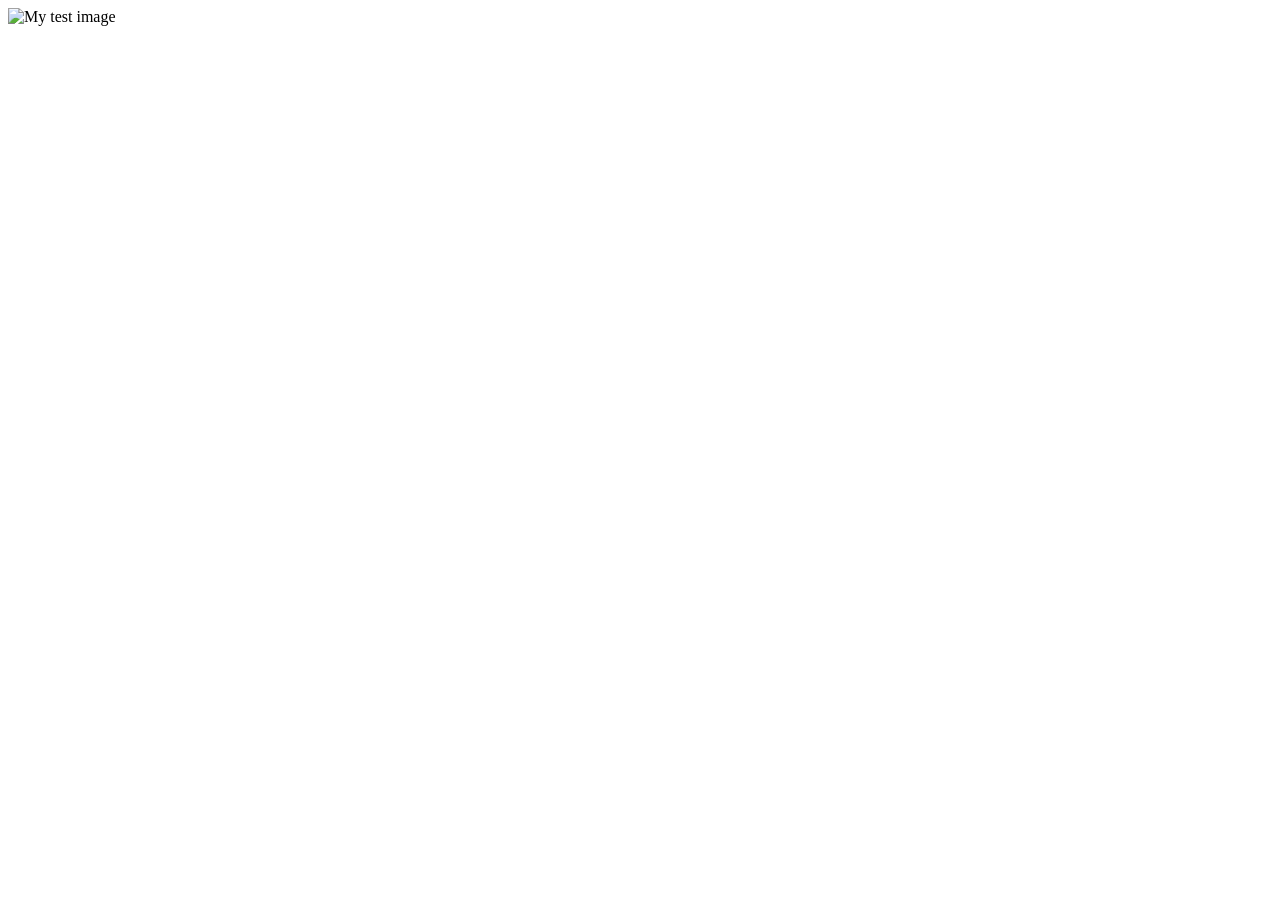
==== index.html @ 4daa3c08 "Create index.html" ====
<!DOCTYPE html>
<html lang="en-US">
  <head>
    <meta charset="utf-8" />
    <meta name="viewport" content="width=device-width" />
    <title>My test page</title>
  </head>
  <body>
    <img src="images/firefox-icon.png" alt="My test image" />
  </body>
</html>
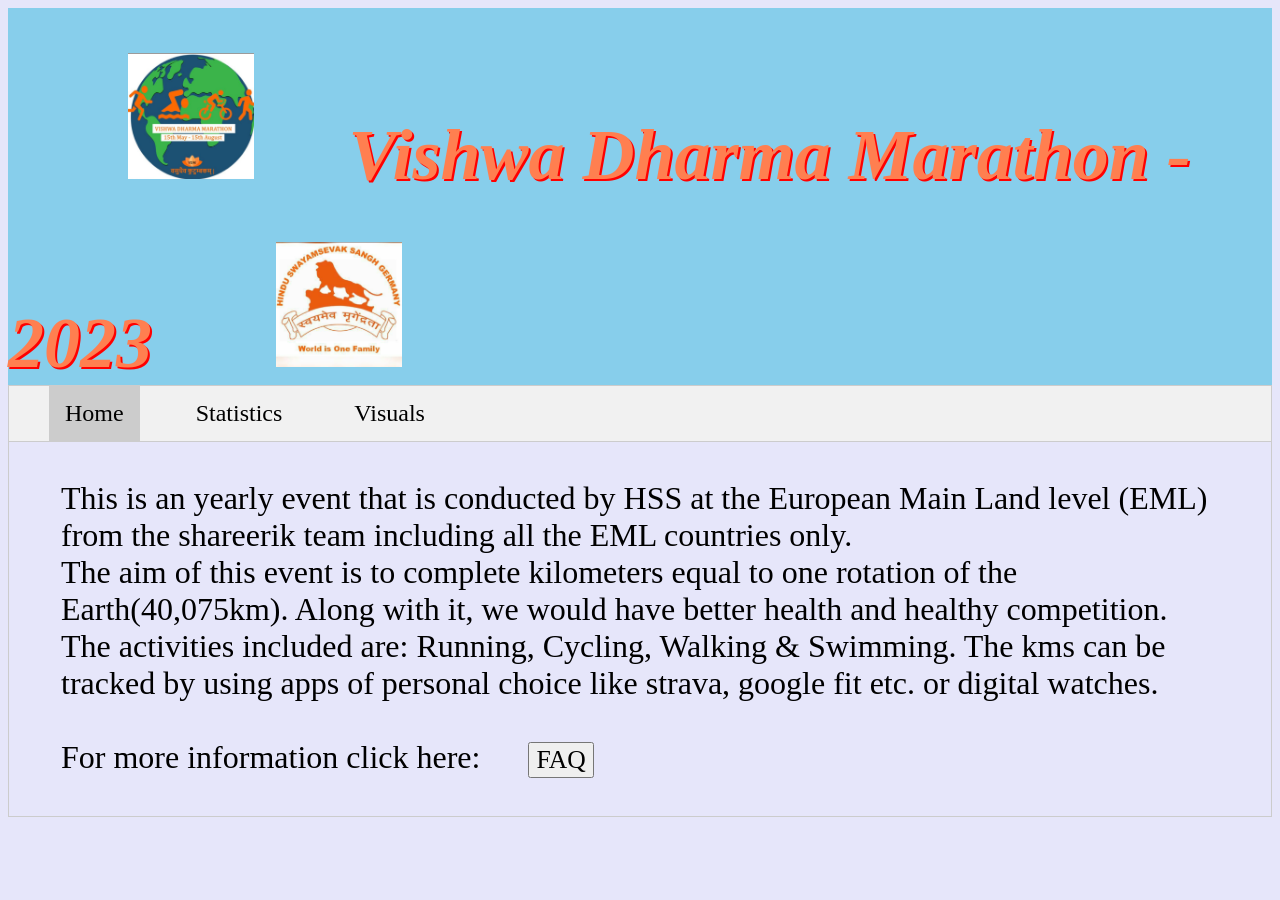
==== commit 669d7a4a: "code for website" ====
--- a/index.html
+++ b/index.html
@@ -3,9 +3,128 @@
   <head>
     <meta charset="utf-8" />
     <meta name="viewport" content="width=device-width" />
-    <title>My test page</title>
+    <title>Vishwadharma Marathon - 2023</title>
+    <link rel="stylesheet" href="styles.css">
   </head>
+
   <body>
-    <img src="images/firefox-icon.png" alt="My test image" />
+      <header>
+        <img class="header-img" src ="vm_logo.jpg" alt="Vishwadharma Logo" />
+        <h1>Vishwa Dharma Marathon - 2023</h1>
+        <img class="header-img" src ="hss_logo.jpg" alt="Vishwadharma Logo" />
+    </header>
+<!-- Tab links -->
+<div class="tab">
+  <button class="tablinks active" onclick="openCity(event, 'Home')">Home</button>
+  <button class="tablinks" onclick="openCity(event, 'Statistics')">Statistics</button>
+  <button class="tablinks" onclick="openCity(event, 'Visuals')">Visuals</button>
+</div>
+
+<!-- Tab content inside the tab home -->
+<div id="Home" class="tabcontent">
+  <!--<h3>Introduction</h3><br>-->
+  <p>This is an yearly event that is conducted by HSS at the European Main Land
+level (EML) from the shareerik team including all the EML countries only.<br>
+  The aim of this event is to complete kilometers equal to one rotation of the Earth(40,075km).
+      Along with it, we would have better health and healthy competition.
+  The activities included are: Running, Cycling, Walking & Swimming. The kms can be tracked by
+      using apps of personal choice like strava, google fit etc. or digital watches.
+      <br><br>For more information click here:
+      <a href="FAQ's for VDM.pdf">
+      <button onclick="FAQ's for VDM.pdf">
+      FAQ
+    </button> </a> </p>
+</div>
+<!-- Tab content inside the tab statistics -->
+<div id="Statistics" class="tabcontent">
+<h1 class="text-left-right">
+    <span class="left-text">Number of distinct participants:</span>
+    <span class="byline">168</span>
+</h1>
+<h1 class="text-left-right">
+    <span class="left-text">Total distance covered in km:</span>
+    <span class="byline">5000</span>
+</h1>
+<h1 class="text-left-right">
+    <span class="left-text">Total number of countries participating:</span>
+    <span class="byline">15</span>
+</h1>
+<h1 class="text-left-right">
+    <span class="left-text">Total number of Shakas participating:</span>
+    <span class="byline">20</span>
+</h1>
+</div>
+
+<!-- Tab content inside the tab visuals -->
+<div id="Visuals" class="tabcontent">
+        <!-- The grid: four columns -->
+
+<div class="row">
+  <div class="column">
+    <img src="daily_distance_by_sports.png" alt="Distance based n Sport" onclick="myFunction(this);">
+  </div>
+  <div class="column">
+    <img src="top_five_names_by_activity.png" alt="Snow" onclick="myFunction(this);">
+  </div>
+  <div class="column">
+    <img src="total_distance_by_country.png" alt="Mountains" onclick="myFunction(this);">
+  </div>
+  <div class="column">
+    <img src="total_distance_by_shakha.png" alt="Lights" onclick="myFunction(this);">
+  </div>
+</div>
+
+<!-- The expanding image container -->
+<div class="container">
+  <!-- Close the image -->
+  <span onclick="this.parentElement.style.display='none'" class="closebtn">&times;</span>
+
+  <!-- Expanded image -->
+  <img id="expandedImg" style="width:100%">
+
+  <!-- Image text -->
+  <div id="imgtext"></div>
+</div>
+</div>
+
+
+<script>
+function openCity(evt, cityName) {
+  // Declare all variables
+  var i, tabcontent, tablinks;
+
+  // Get all elements with class="tabcontent" and hide them
+  tabcontent = document.getElementsByClassName("tabcontent");
+  for (i = 0; i < tabcontent.length; i++) {
+    tabcontent[i].style.display = "none";
+  }
+
+  // Get all elements with class="tablinks" and remove the class "active"
+  tablinks = document.getElementsByClassName("tablinks");
+  for (i = 0; i < tablinks.length; i++) {
+    tablinks[i].className = tablinks[i].className.replace(" active", "");
+  }
+
+  // Show the current tab, and add an "active" class to the button that opened the tab
+  document.getElementById(cityName).style.display = "block";
+  if(evt) evt.currentTarget.className += " active";
+    else document.querySelector('button.tablinks').className += " active";
+}
+document.body.addEventListener('DOMContentLoaded', openCity(event, 'Home'));
+
+function myFunction(imgs) {
+  // Get the expanded image
+  var expandImg = document.getElementById("expandedImg");
+  // Get the image text
+  var imgText = document.getElementById("imgtext");
+  // Use the same src in the expanded image as the image being clicked on from the grid
+  expandImg.src = imgs.src;
+  // Use the value of the alt attribute of the clickable image as text inside the expanded image
+  imgText.innerHTML = imgs.alt;
+  // Show the container element (hidden with CSS)
+  expandImg.parentElement.style.display = "block";
+}
+</script>
+
   </body>
 </html>
--- a/styles.css
+++ b/styles.css
@@ -0,0 +1,161 @@
+body {background-color: lavender;}
+.header-img {
+    height: 10%;
+    width: 10%;
+    margin-left: 120px;
+    margin-top: 45px;
+}
+
+header {
+   background: skyblue;
+}
+
+header h1 {
+    display: inline;
+    color: coral;
+  font-family: verdana;
+  font-size: 450%;
+  text-align: center;
+  margin-left: 90px;
+  text-shadow: 2px 2px #ff0000;
+  font-style: italic;
+}
+.p-img {
+        width: 10%;
+        height: 10%;
+        margin-left: 120px;
+        /* object-fit: cover;*/
+      }
+/* Style the paragraph */
+p  {
+
+  font-family: verdana;
+  font-size: 80%;
+  margin-left: 40px;
+  margin-right: 40px;
+}
+button
+{
+font-family: verdana;
+  font-size: 80%;
+  margin-left: 40px;
+}
+
+/* Style the tab */
+.tab {
+  overflow: hidden;
+  border: 1px solid #ccc;
+  background-color: #f1f1f1;
+}
+
+/* Style the buttons that are used to open the tab content */
+.tab button {
+  background-color: inherit;
+  float: left;
+  border: none;
+  outline: none;
+  cursor: pointer;
+  padding: 14px 16px;
+  transition: 0.3s;
+  font-size: 150%;
+}
+
+/* Change background color of buttons on hover */
+.tab button:hover {
+  background-color: #ddd;
+}
+
+/* Create an active/current tablink class */
+.tab button.active {
+  background-color: #ccc;
+}
+
+/* Style the tab content */
+.tabcontent {
+  display: none;
+  padding: 6px 12px;
+  border: 1px solid #ccc;
+  border-top: none;
+    font-size: 250%;
+}
+
+
+
+
+.text-left-right {
+
+    text-align: right;
+    position: relative;
+    color: Azure;
+}
+.left-text {
+
+    left: 0;
+    position: absolute;
+    font-size: 40px;
+    font-style: oblique;
+    color: lightsalmon;
+}
+.byline {
+text-align: right;
+    font-size: 40px;
+    margin-right: 900px;
+    font-style: oblique;
+    color: Tomato;
+}
+
+/* The grid: Four equal columns that floats next to each other */
+
+.column {
+  float: left;
+  width: 24%;
+    height: auto;
+  border: 6px double black;
+}
+img {
+        width: 100%;
+        height: 100%;
+        object-fit: cover;
+      }
+
+/* Style the images inside the grid */
+.column img {
+  opacity: 0.8;
+  cursor: pointer;
+}
+
+.column img:hover {
+  opacity: 1;
+}
+
+/* Clear floats after the columns */
+.row:after {
+  content: "";
+  display: table;
+  clear: both;
+}
+
+/* The expanding image container (positioning is needed to position the close button and the text) */
+.container {
+  position: relative;
+  display: none;
+}
+
+/* Expanding image text */
+#imgtext {
+  position: absolute;
+  bottom: 15px;
+  left: 15px;
+  color: white;
+  font-size: 20px;
+}
+
+/* Closable button inside the image */
+.closebtn {
+  position: absolute;
+  top: 10px;
+  right: 15px;
+  color: tomato;
+  font-size: 35px;
+  cursor: pointer;
+}
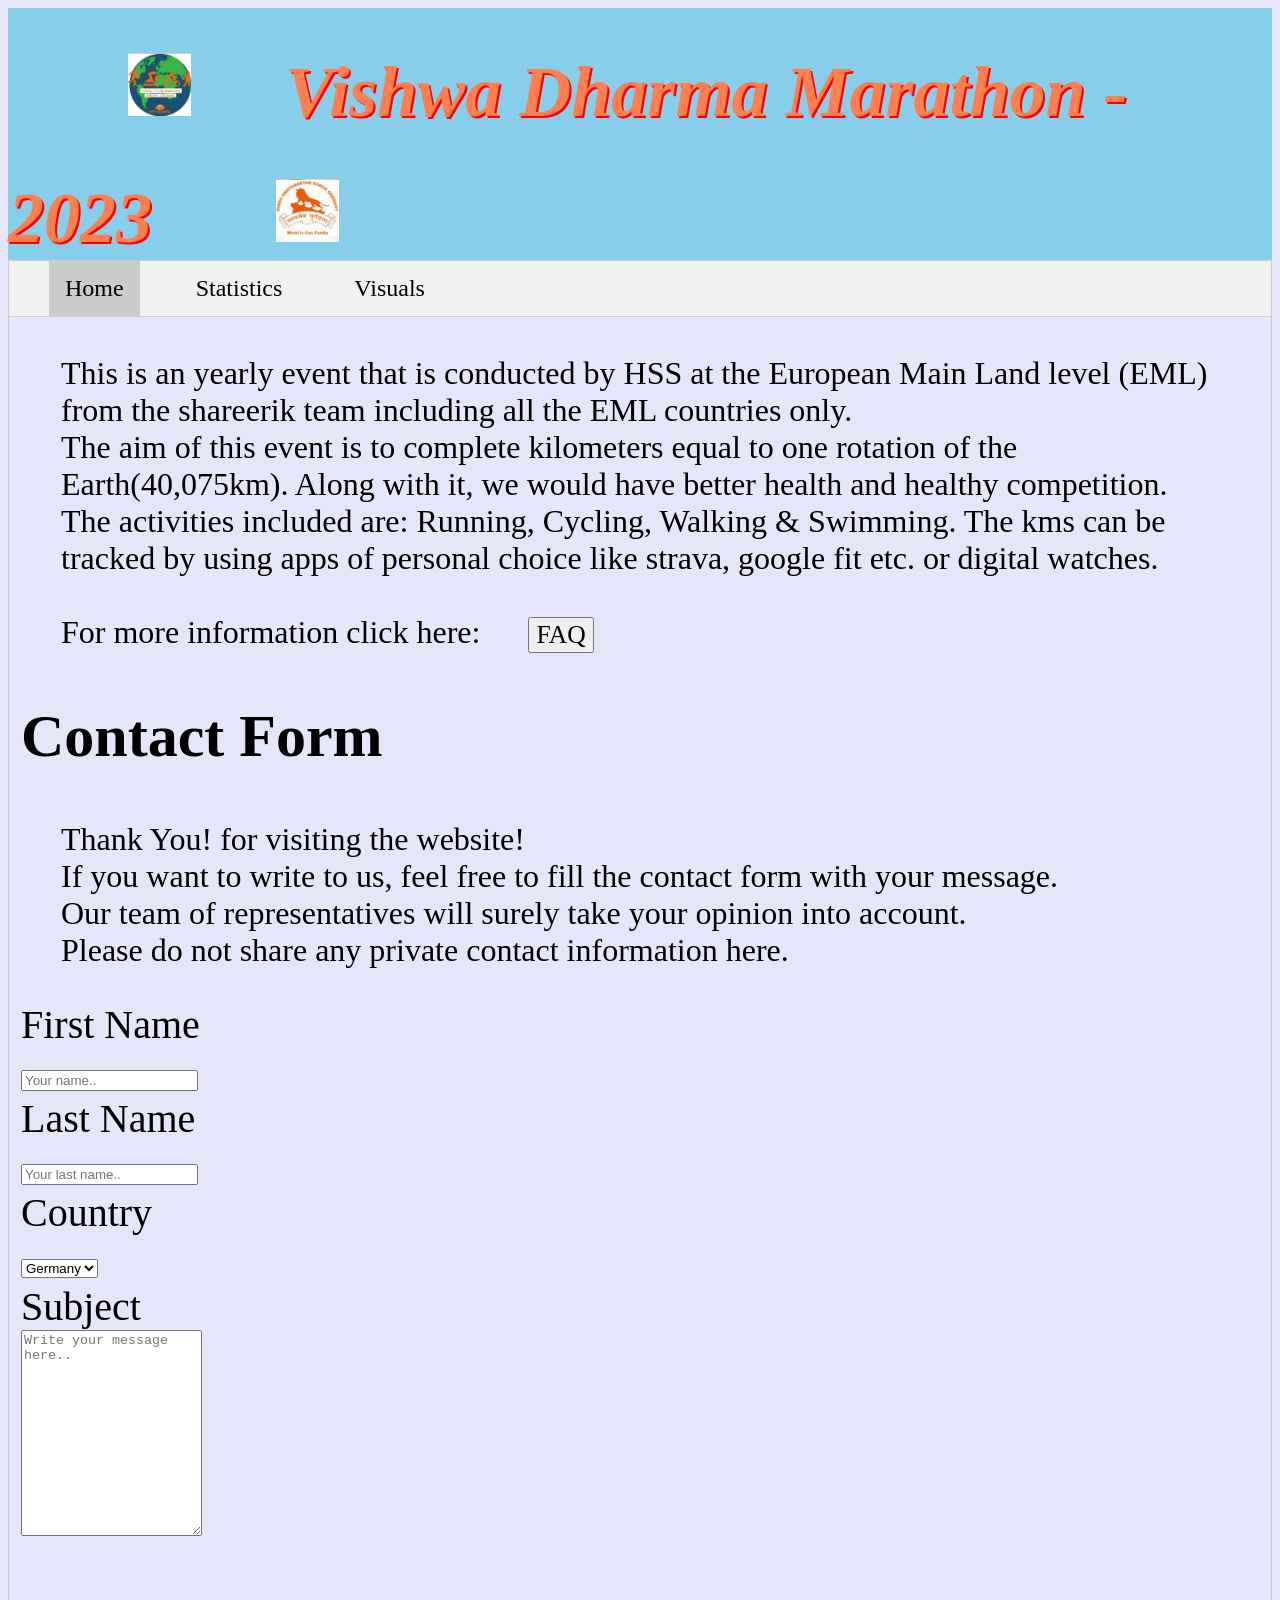
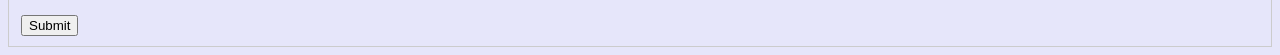
==== commit 45549c7d: "Update index.html Made some additions to make website responsive" ====
--- a/index.html
+++ b/index.html
@@ -23,7 +23,8 @@
 <!-- Tab content inside the tab home -->
 <div id="Home" class="tabcontent">
   <!--<h3>Introduction</h3><br>-->
-  <p>This is an yearly event that is conducted by HSS at the European Main Land
+<p>
+This is an yearly event that is conducted by HSS at the European Main Land
 level (EML) from the shareerik team including all the EML countries only.<br>
   The aim of this event is to complete kilometers equal to one rotation of the Earth(40,075km).
       Along with it, we would have better health and healthy competition.
@@ -34,6 +35,59 @@
       <button onclick="FAQ's for VDM.pdf">
       FAQ
     </button> </a> </p>
+
+  <div class="form">
+  <h2>Contact Form</h2>
+<p>Thank You! for visiting the website! <br>
+  If you want to write to us, feel free to fill the contact form with your message.<br>
+Our team of representatives will surely take your opinion into account. <br>
+Please do not share any private contact information here.</p>
+  </div>
+
+<div class="container1">
+  <form action="https://rujutamv.github.io/">
+  <div class="row">
+    <div class="col-25">
+      <label for="fname">First Name</label>
+    </div>
+    <div class="col-75">
+      <input type="text" id="fname" name="firstname" placeholder="Your name..">
+    </div>
+  </div>
+  <div class="row">
+    <div class="col-25">
+      <label for="lname">Last Name</label>
+    </div>
+    <div class="col-75">
+      <input type="text" id="lname" name="lastname" placeholder="Your last name..">
+    </div>
+  </div>
+  <div class="row">
+    <div class="col-25">
+      <label for="country">Country</label>
+    </div>
+    <div class="col-75">
+      <select id="country" name="country">
+        <option value="Germany">Germany</option>
+        <option value="India">India</option>
+        <option value="France">France</option>
+      </select>
+    </div>
+  </div>
+  <div class="row">
+    <div class="col-25">
+      <label for="subject">Subject</label>
+    </div>
+    <div class="col-75">
+      <textarea id="subject" name="subject" placeholder="Write your message here.." style="height:200px"></textarea>
+    </div>
+  </div>
+  <br>
+  <div class="row">
+    <input type="submit" value="Submit">
+  </div>
+  </form>
+</div>
 </div>
 <!-- Tab content inside the tab statistics -->
 <div id="Statistics" class="tabcontent">
@@ -67,10 +121,10 @@
     <img src="top_five_names_by_activity.png" alt="Snow" onclick="myFunction(this);">
   </div>
   <div class="column">
-    <img src="total_distance_by_country.png" alt="Mountains" onclick="myFunction(this);">
+    <img src="total_distance_by_Country.png" alt="Mountains" onclick="myFunction(this);">
   </div>
   <div class="column">
-    <img src="total_distance_by_shakha.png" alt="Lights" onclick="myFunction(this);">
+    <img src="total_distance_by_Associated Shakha.png" alt="Lights" onclick="myFunction(this);">
   </div>
 </div>
 
@@ -126,5 +180,6 @@
 }
 </script>
 
+
   </body>
 </html>
--- a/styles.css
+++ b/styles.css
@@ -1,7 +1,7 @@
 body {background-color: lavender;}
 .header-img {
-    height: 10%;
-    width: 10%;
+    height: 5%;
+    width: 5%;
     margin-left: 120px;
     margin-top: 45px;
 }
@@ -158,4 +158,4 @@
   color: tomato;
   font-size: 35px;
   cursor: pointer;
-}+}
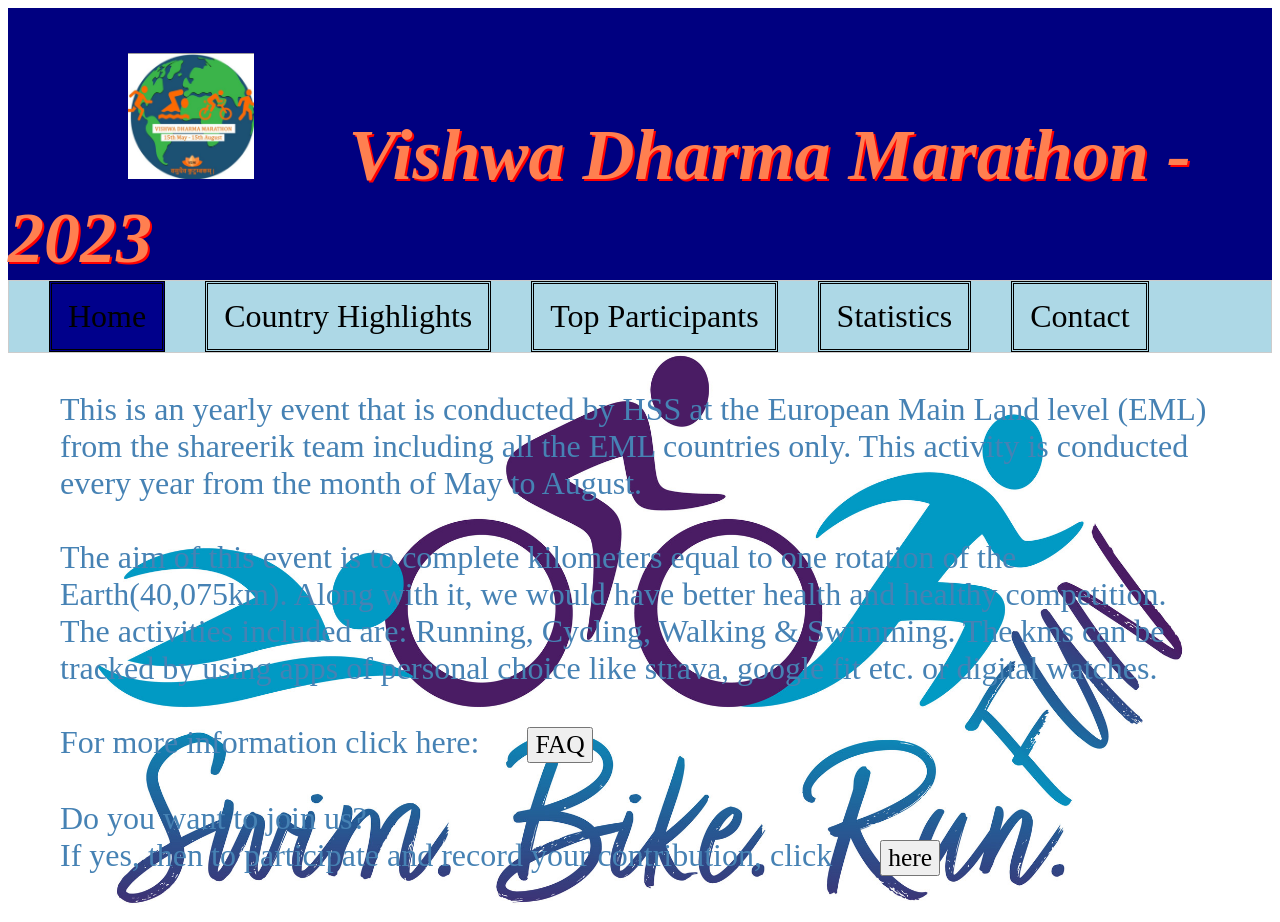
==== commit 81736ad3: "Update index.html" ====
--- a/index.html
+++ b/index.html
@@ -11,13 +11,15 @@
       <header>
         <img class="header-img" src ="vm_logo.jpg" alt="Vishwadharma Logo" />
         <h1>Vishwa Dharma Marathon - 2023</h1>
-        <img class="header-img" src ="hss_logo.jpg" alt="Vishwadharma Logo" />
+
     </header>
 <!-- Tab links -->
 <div class="tab">
   <button class="tablinks active" onclick="openCity(event, 'Home')">Home</button>
+  <button class="tablinks" onclick="openCity(event, 'Country Highlights')">Country Highlights</button>
+  <button class="tablinks" onclick="openCity(event, 'Top Participants')">Top Participants</button>
   <button class="tablinks" onclick="openCity(event, 'Statistics')">Statistics</button>
-  <button class="tablinks" onclick="openCity(event, 'Visuals')">Visuals</button>
+  <button class="tablinks" onclick="openCity(event, 'Contact')">Contact</button>
 </div>
 
 <!-- Tab content inside the tab home -->
@@ -25,7 +27,8 @@
   <!--<h3>Introduction</h3><br>-->
 <p>
 This is an yearly event that is conducted by HSS at the European Main Land
-level (EML) from the shareerik team including all the EML countries only.<br>
+level (EML) from the shareerik team including all the EML countries only. This activity is conducted
+  every year from the month of May to August.<br><br>
   The aim of this event is to complete kilometers equal to one rotation of the Earth(40,075km).
       Along with it, we would have better health and healthy competition.
   The activities included are: Running, Cycling, Walking & Swimming. The kms can be tracked by
@@ -34,10 +37,132 @@
       <a href="FAQ's for VDM.pdf">
       <button onclick="FAQ's for VDM.pdf">
       FAQ
-    </button> </a> </p>
-
+
+    </button> </a>
+  <br> <br>Do you want to join us?
+  <br>If yes, then to participate and record your contribution, click
+  <a href="https://docs.google.com/forms/d/e/1FAIpQLSd9p-sJLhg7UEOqfDeqCYjq8NoblTKKjteqL6BzzehnEo6qKg/viewform">
+      <button onclick="https://docs.google.com/forms/d/e/1FAIpQLSd9p-sJLhg7UEOqfDeqCYjq8NoblTKKjteqL6BzzehnEo6qKg/viewform">
+      here
+
+    </button> </a>
+</p>
+</div>
+<!-- Tab content inside the tab statistics -->
+<div id="Country Highlights" class="tabcontent">
+  <h1 class="text-left-right">
+    <span class="left-text">Latest update at: </span>
+</h1>
+  <h3 id="demo"> </h3>
+<h1 class="text-left-right">
+    <span class="left-text">Number of distinct participants:</span>
+    <span class="byline">353</span>
+</h1>
+<h1 class="text-left-right">
+    <span class="left-text">Total distance covered in km:</span>
+    <span class="byline">22442</span>
+</h1>
+<h1 class="text-left-right">
+    <span class="left-text">Total number of countries participating:</span>
+    <span class="byline">13</span>
+</h1>
+<div class="row">
+  <div class="column1">
+    <img src="total_distance_by_country_donut.png" alt="total_distance_by_Country" >
+  </div>
+     <div class="column1">
+    <img src="unique_name_count_by_country.png" alt="total_distance_by_Country" >
+  </div>
+  <div class="column1">
+    <img src="total_distance_by_top_Country.png" alt="total_distance_by_Country" onclick="myFunction(this);">
+  </div>
+    </div>
+ </div>
+<div id="Top Participants" class="tabcontent">
+  <h1 class="text-left-right">
+    <span class="left-text">Latest update at: </span>
+</h1>
+  <h3 id="date"> </h3>
+<h1 class="text-left-right">
+    <span class="left-text">Number of Cycling participants:</span>
+    <span class="byline">167</span>
+</h1>
+<h1 class="text-left-right">
+    <span class="left-text">Number of Walking participants:</span>
+    <span class="byline">207</span>
+</h1>
+<h1 class="text-left-right">
+    <span class="left-text">Number of Running participants:</span>
+    <span class="byline">17</span>
+</h1>
+<div class="row">
+
+  <div class="column1">
+    <img src="top_5_names_by_distance_Cycling.png" alt="total_distance_by_Country" >
+  </div>
+     <div class="column1">
+    <img src="top_5_names_by_distance_Running.png" alt="total_distance_by_Country" >
+  </div>
+  <div class="column1">
+    <img src="top_5_names_by_distance_Walking.png" alt="total_distance_by_Country" onclick="myFunction(this);">
+  </div>
+  <div class="column1">
+    <img src="top_five_names_by_activity.png" alt="total_distance_by_Country" >
+  </div>
+    </div>
+ </div>
+<!-- Tab content inside the tab visuals -->
+<div id="Statistics" class="tabcontent">
+        <!-- The grid: four columns -->
+<p>
+  Click on the image and scroll down to see full-scale view:
+</p>
+
+<div class="row">
+  <div class="column">
+    <img src="daily_distance_by_sports.png" alt="Distance based n Sport" onclick="myFunction(this);">
+  </div>
+  <div class="column">
+    <img src="top_five_names_by_activity.png" alt="top_five_names" onclick="myFunction(this);">
+  </div>
+  <div class="column">
+    <img src="total_distance_by_Country.png" alt="total_distance_by_Country" onclick="myFunction(this);">
+  </div>
+  <div class="column">
+    <img src="distance_by_age_2023-06-12_donut_plot.png" alt="total_distance_by_Country" onclick="myFunction(this);">
+  </div>
+  <div class="column">
+    <img src="total_distance_by_Associated Shakha.png" alt="total_distance_by_Associated Shakha" onclick="myFunction(this);">
+  </div>
+  <div class="column">
+    <img src="total_distance_by_country_donut.png" alt="total_distance_by_Country" onclick="myFunction(this);">
+  </div>
+  <div class="column">
+    <img src="total_distance_by_top_Associated Shakha.png" alt="total_distance_by_Associated Shakha" onclick="myFunction(this);">
+  </div>
+  <div class="column">
+    <img src="total_distance_by_top_Country.png" alt="total_distance_by_Country" onclick="myFunction(this);">
+  </div>
+</div>
+
+<!-- The expanding image container -->
+<div class="container">
+  <!-- Close the image -->
+  <span onclick="this.parentElement.style.display='none'" class="closebtn">&times;</span>
+
+  <!-- Expanded image -->
+  <img id="expandedImg" style="width:100%">
+
+  <!-- Image text -->
+  <div id="imgtext"></div>
+</div>
+</div>
+
+      <div id="Contact" class="tabcontent">
+  <!--<h3>Introduction</h3><br>-->
+<p>
   <div class="form">
-  <h2>Contact Form</h2>
+
 <p>Thank You! for visiting the website! <br>
   If you want to write to us, feel free to fill the contact form with your message.<br>
 Our team of representatives will surely take your opinion into account. <br>
@@ -68,9 +193,10 @@
     </div>
     <div class="col-75">
       <select id="country" name="country">
-        <option value="Germany">Germany</option>
+         <option value="Germany">Germany</option>
         <option value="India">India</option>
         <option value="France">France</option>
+        <option value="Other">Other</option>
       </select>
     </div>
   </div>
@@ -89,60 +215,15 @@
   </form>
 </div>
 </div>
-<!-- Tab content inside the tab statistics -->
-<div id="Statistics" class="tabcontent">
-<h1 class="text-left-right">
-    <span class="left-text">Number of distinct participants:</span>
-    <span class="byline">168</span>
-</h1>
-<h1 class="text-left-right">
-    <span class="left-text">Total distance covered in km:</span>
-    <span class="byline">5000</span>
-</h1>
-<h1 class="text-left-right">
-    <span class="left-text">Total number of countries participating:</span>
-    <span class="byline">15</span>
-</h1>
-<h1 class="text-left-right">
-    <span class="left-text">Total number of Shakas participating:</span>
-    <span class="byline">20</span>
-</h1>
-</div>
-
-<!-- Tab content inside the tab visuals -->
-<div id="Visuals" class="tabcontent">
-        <!-- The grid: four columns -->
-
-<div class="row">
-  <div class="column">
-    <img src="daily_distance_by_sports.png" alt="Distance based n Sport" onclick="myFunction(this);">
-  </div>
-  <div class="column">
-    <img src="top_five_names_by_activity.png" alt="Snow" onclick="myFunction(this);">
-  </div>
-  <div class="column">
-    <img src="total_distance_by_Country.png" alt="Mountains" onclick="myFunction(this);">
-  </div>
-  <div class="column">
-    <img src="total_distance_by_Associated Shakha.png" alt="Lights" onclick="myFunction(this);">
-  </div>
-</div>
-
-<!-- The expanding image container -->
-<div class="container">
-  <!-- Close the image -->
-  <span onclick="this.parentElement.style.display='none'" class="closebtn">&times;</span>
-
-  <!-- Expanded image -->
-  <img id="expandedImg" style="width:100%">
-
-  <!-- Image text -->
-  <div id="imgtext"></div>
-</div>
-</div>
-
 
 <script>
+
+
+  var x = new Date()
+  document.getElementById('demo').innerHTML = x;
+  document.getElementById('date').innerHTML = x;
+
+
 function openCity(evt, cityName) {
   // Declare all variables
   var i, tabcontent, tablinks;
@@ -178,8 +259,8 @@
   // Show the container element (hidden with CSS)
   expandImg.parentElement.style.display = "block";
 }
+
 </script>
-
 
   </body>
 </html>
--- a/styles.css
+++ b/styles.css
@@ -1,13 +1,20 @@
-body {background-color: lavender;}
+body {
+
+background-image: url('t.jpg');
+  background-repeat: no-repeat;
+  background-attachment: fixed;
+  background-size: cover;
+}
 .header-img {
-    height: 5%;
-    width: 5%;
+    height: 10%;
+    width: 10%;
     margin-left: 120px;
     margin-top: 45px;
 }
 
 header {
-   background: skyblue;
+   background: navy;
+  position: relative;
 }
 
 header h1 {
@@ -20,15 +27,10 @@
   text-shadow: 2px 2px #ff0000;
   font-style: italic;
 }
-.p-img {
-        width: 10%;
-        height: 10%;
-        margin-left: 120px;
-        /* object-fit: cover;*/
-      }
+
 /* Style the paragraph */
 p  {
-
+    color: steelblue;
   font-family: verdana;
   font-size: 80%;
   margin-left: 40px;
@@ -45,19 +47,19 @@
 .tab {
   overflow: hidden;
   border: 1px solid #ccc;
-  background-color: #f1f1f1;
+  background-color: lightblue;
 }
 
 /* Style the buttons that are used to open the tab content */
 .tab button {
   background-color: inherit;
   float: left;
-  border: none;
+  border: double;
   outline: none;
   cursor: pointer;
   padding: 14px 16px;
   transition: 0.3s;
-  font-size: 150%;
+  font-size: 200%;
 }
 
 /* Change background color of buttons on hover */
@@ -67,14 +69,13 @@
 
 /* Create an active/current tablink class */
 .tab button.active {
-  background-color: #ccc;
+  background-color: darkblue;
 }
 
 /* Style the tab content */
 .tabcontent {
   display: none;
   padding: 6px 12px;
-  border: 1px solid #ccc;
   border-top: none;
     font-size: 250%;
 }
@@ -86,7 +87,7 @@
 
     text-align: right;
     position: relative;
-    color: Azure;
+
 }
 .left-text {
 
@@ -94,7 +95,7 @@
     position: absolute;
     font-size: 40px;
     font-style: oblique;
-    color: lightsalmon;
+    color: OrangeRed;
 }
 .byline {
 text-align: right;
@@ -102,6 +103,7 @@
     margin-right: 900px;
     font-style: oblique;
     color: Tomato;
+    border: black;
 }
 
 /* The grid: Four equal columns that floats next to each other */
@@ -159,3 +161,89 @@
   font-size: 35px;
   cursor: pointer;
 }
+
+
+
+
+/* form*/
+
+.form h2 {
+    display: inline;
+    color: steelblue;
+  font-family: verdana;
+  font-size: 100%;
+
+  margin-left: 200px;
+
+  font-style: italic;
+}
+.form p  {
+    color: brown;
+  font-family: verdana;
+  font-size: 80%;
+  margin-left: 40px;
+  margin-right: 40px;
+}
+{
+  box-sizing: border-box;
+}
+
+input[type=text], select, textarea {
+  width: 100%;
+  padding: 12px;
+  border: 1px solid #ccc;
+  border-radius: 4px;
+  resize: vertical;
+}
+
+label {
+  padding: 12px 12px 12px 0;
+  display: inline-block;
+}
+
+input[type=submit] {
+  background-color: #04AA6D;
+  color: white;
+  padding: 12px 20px;
+  border: none;
+  border-radius: 4px;
+  cursor: pointer;
+  float: right;
+}
+
+input[type=submit]:hover {
+  background-color: #45a049;
+}
+
+.container1 {
+  border-radius: 5px;
+  background-color: #f2f2f2;
+  padding: 20px;
+}
+
+.col-25 {
+  float: left;
+  width: 25%;
+  margin-top: 6px;
+}
+
+.col-75 {
+  float: left;
+  width: 75%;
+  margin-top: 6px;
+}
+
+/* Clear floats after the columns */
+.row::after {
+  content: "";
+  display: table;
+  clear: both;
+}
+
+/* Responsive layout - when the screen is less than 600px wide, make the two columns stack on top of each other instead of next to each other */
+@media screen and (max-width: 600px) {
+  .col-25, .col-75, input[type=submit] {
+    width: 100%;
+    margin-top: 0;
+  }
+}
